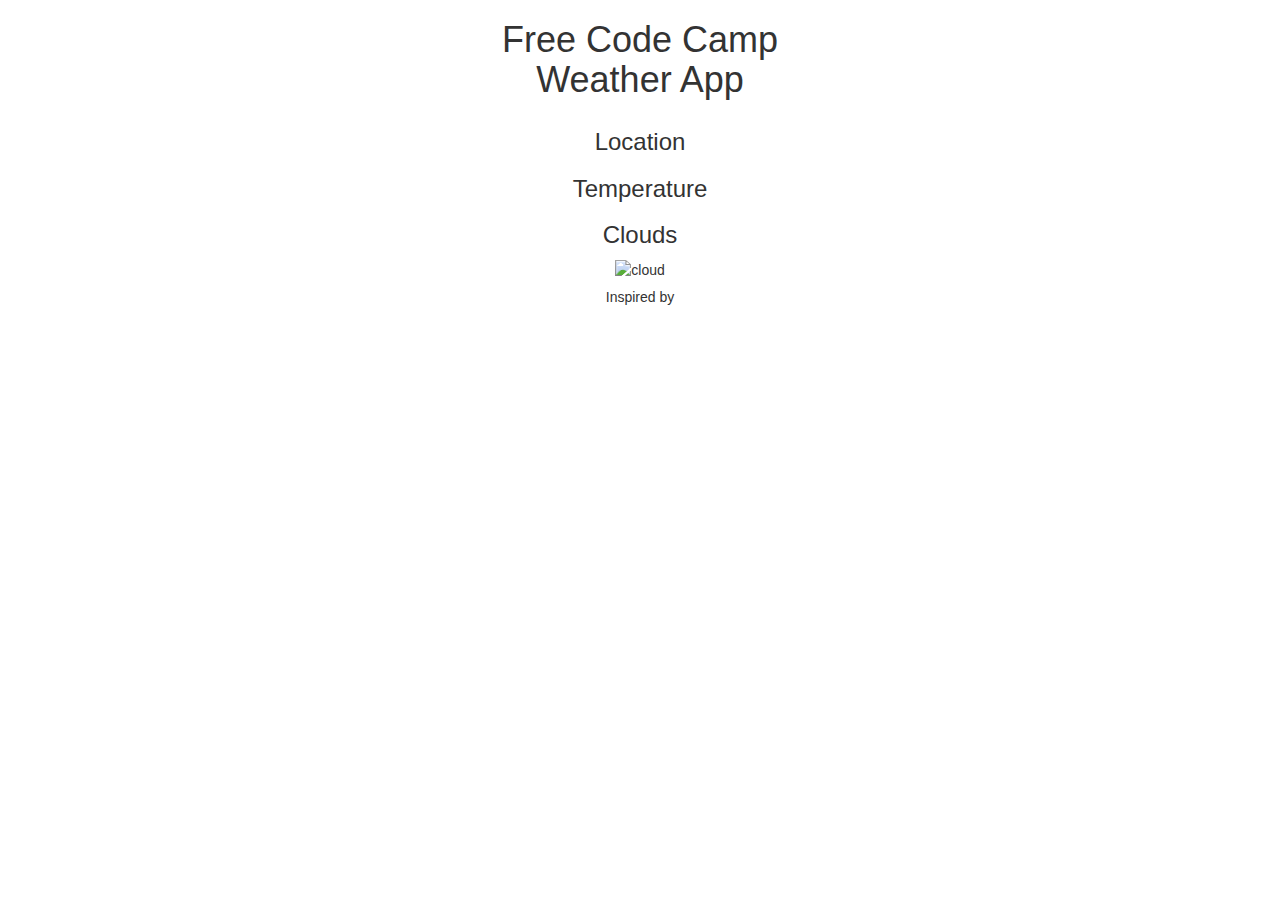
==== index.html @ 2eb36690 "initial commit" ====
<!DOCTYPE html>

<head>
    <meta charset="utf-8">
    <meta name="viewport" content="width=device-width, initial-scale=1">

    <title>Weather App</title>

  <!-- Latest compiled and minified CSS -->
  <link rel="stylesheet" href="http://maxcdn.bootstrapcdn.com/bootstrap/3.3.6/css/bootstrap.min.css">


  <link href="http://fonts.googleapis.com/css?family=Lato" rel="stylesheet" type="text/css">
  <link href="http://fonts.googleapis.com/css?family=Montserrat" rel="stylesheet" type="text/css">

  <!-- jQuery library -->
  <script src="https://ajax.googleapis.com/ajax/libs/jquery/1.12.0/jquery.min.js"></script>

  <!-- Latest compiled JavaScript -->
  <script src="http://maxcdn.bootstrapcdn.com/bootstrap/3.3.6/js/bootstrap.min.js"></script>

  <link rel="stylesheet" href="css/style.css">
  <script src="javascript/jQuery.js"></script>

</head>
<body>
  <div class="container">
    <div class="row text-center">
      <h1>Free Code Camp<br>
          Weather App
      </h1>
    </div>
    <div class="row text-center">
      <h3>Location</h3>
      <h3>Temperature</h3>
      <h3>Clouds</h3>
      <img src="#" alt="cloud">
    </div>
    <div class="row text-center"><h5>Inspired by <a href="#" alt="#"></a>
    </div>
</div>

</body>
</html>
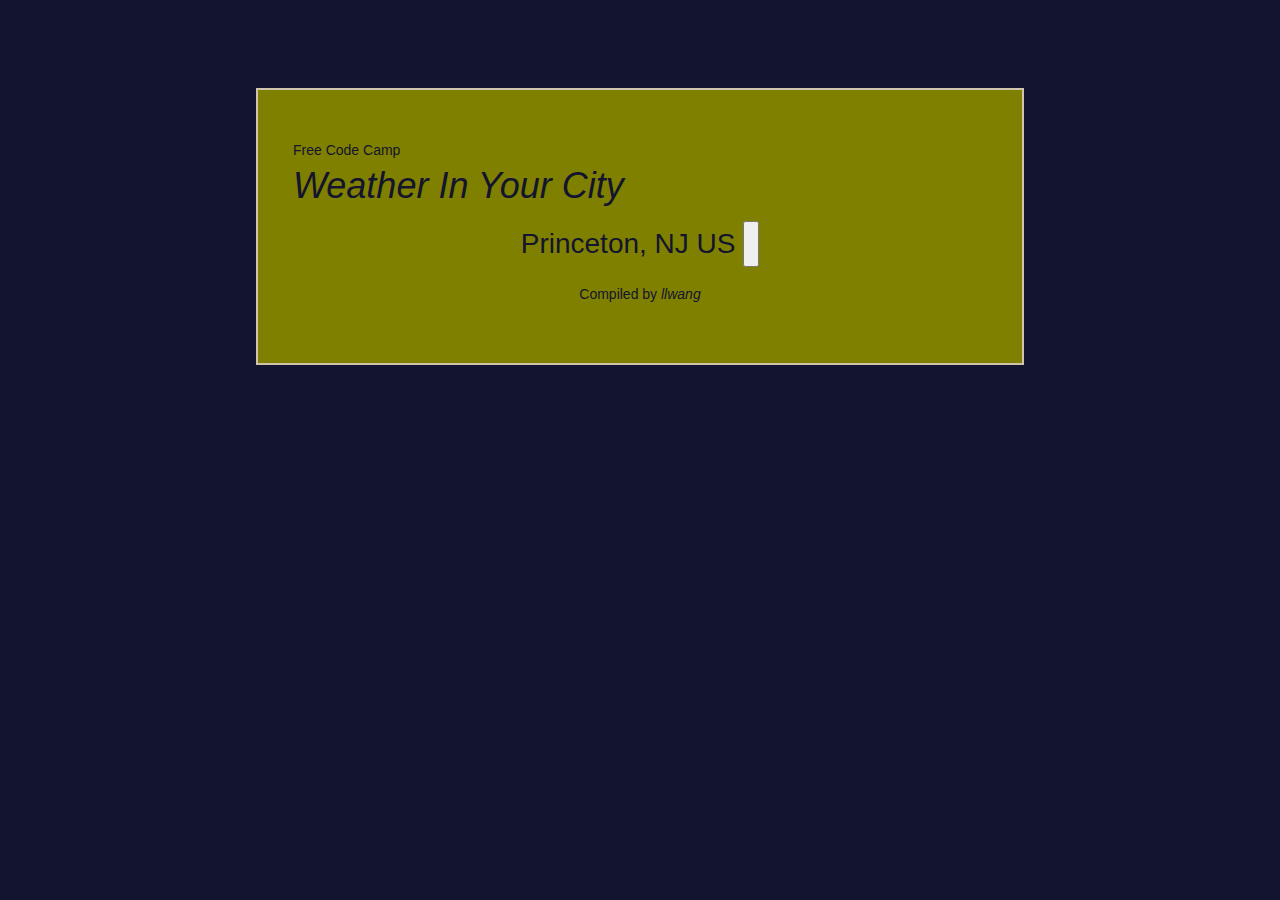
==== commit 39488e56: "display json data" ====
--- a/index.html
+++ b/index.html
@@ -20,23 +20,25 @@
   <script src="http://maxcdn.bootstrapcdn.com/bootstrap/3.3.6/js/bootstrap.min.js"></script>
 
   <link rel="stylesheet" href="css/style.css">
-  <script src="javascript/jQuery.js"></script>
+  <script src="js/jQuery.js"></script>
 
 </head>
 <body>
   <div class="container">
-    <div class="row text-center">
-      <h1>Free Code Camp<br>
-          Weather App
-      </h1>
+    <div class="row header">Free Code Camp</div>
+    <div class="row text-left">
+      <p class="title">Weather In Your City</p>
+
     </div>
     <div class="row text-center">
-      <h3>Location</h3>
-      <h3>Temperature</h3>
-      <h3>Clouds</h3>
-      <img src="#" alt="cloud">
+      <p class="location">Princeton, NJ US
+      <input type="button" text="Change Location"></p>
+      <div class="message">
+
+      </div>
     </div>
-    <div class="row text-center"><h5>Inspired by <a href="#" alt="#"></a>
+
+    <div class="row text-center"><h5>Compiled by <a href="#" alt="#">llwang</a>
     </div>
 </div>
 
--- a/css/style.css
+++ b/css/style.css
@@ -0,0 +1,37 @@
+body {
+
+    background-color: #13142d;
+    width: 100%;
+    color: #13142d;
+}
+.container {
+    background-color: olive;
+    border: 2px solid #d0c4ab;
+    width: 60%;
+    margin-top: 88px;
+    margin-left: auto;
+    margin-right: auto;
+    padding: 50px;
+}
+a:link {
+    color: #13142d;;
+    font-style: italic;
+}
+.title {
+    font-size: 36px;
+    font-style: italic;
+    color: #13142d;
+}
+.location {
+    font-size: 28px;
+}
+.weather {
+    font-size: 24px;
+}
+.icon {
+
+
+}
+.datatime {
+    font-size: 16px;
+}
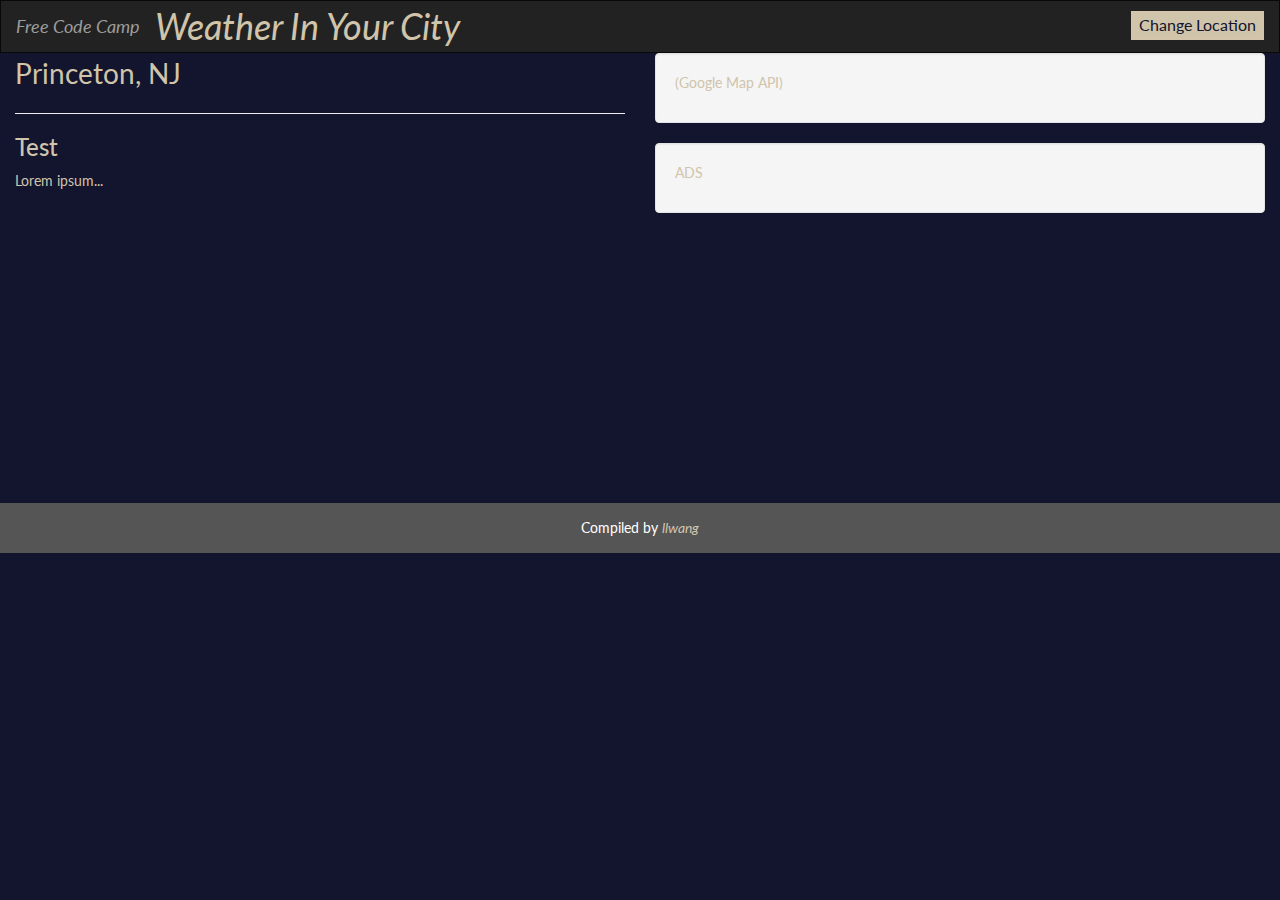
==== commit c75a8913: "Set first version" ====
--- a/index.html
+++ b/index.html
@@ -10,6 +10,7 @@
   <link rel="stylesheet" href="http://maxcdn.bootstrapcdn.com/bootstrap/3.3.6/css/bootstrap.min.css">
 
 
+  <link href='https://fonts.googleapis.com/css?family=Inconsolata' rel='stylesheet' type='text/css'>
   <link href="http://fonts.googleapis.com/css?family=Lato" rel="stylesheet" type="text/css">
   <link href="http://fonts.googleapis.com/css?family=Montserrat" rel="stylesheet" type="text/css">
 
@@ -18,29 +19,65 @@
 
   <!-- Latest compiled JavaScript -->
   <script src="http://maxcdn.bootstrapcdn.com/bootstrap/3.3.6/js/bootstrap.min.js"></script>
+  <!-- Google Maps API weather data layer -->
+  <!--
+  <script type="text/javascript" src="https://maps.goolgeapis.com/maps/api/js?client=c3a2b88d0195ab9136f72c2270320a91">
+  -->
 
   <link rel="stylesheet" href="css/style.css">
   <script src="js/jQuery.js"></script>
 
 </head>
 <body>
-  <div class="container">
-    <div class="row header">Free Code Camp</div>
-    <div class="row text-left">
-      <p class="title">Weather In Your City</p>
+<nav class="navbar navbar-inverse">
+  <div class="container-fluid">
+    <div class="navbar-header">
+      <button type="button" class="navbar-toggle" data-toggle="collapse" data-target="#myNavbar">
+        <span class="icon-bar"></span>
+        <span class="icon-bar"></span>
+        <span class="icon-bar"></span>
+      </button>
+      <a class="navbar-brand" href="#">Free Code Camp</a>
+    </div>
+    <div class="collapse navbar-collapse" id="myNavbar">
+      <ul class="nav navbar-nav">
+        <li class="active title">Weather In Your City</li>
+      </ul>
+      <ul class="nav navbar-nav navbar-right">
+        <li>
+          <button class="bt bt-primary bt-change ">Change Location</button>
+        </li>
+      </ul>
+    </div>
+  </div>
+</nav>
 
-    </div>
-    <div class="row text-center">
-      <p class="location">Princeton, NJ US
-      <input type="button" text="Change Location"></p>
-      <div class="message">
+<div class="container-fluid">
+  <div class="row content">
+    <div class="col-sm-6 text-left">
+      <div class="location">Princeton, NJ
 
       </div>
+      <div class="message">
+      </div>
+      <hr>
+      <h3>Test</h3>
+      <p>Lorem ipsum...</p>
     </div>
+    <div class="col-sm-6 ">
+      <div class="well">
+        <p>(Google Map API)</p>
+        <div id="map-canvas"></div>
+      </div>
+      <div class="well">
+        <p>ADS</p>
+      </div>
+    </div>
+  </div>
+</div>
 
-    <div class="row text-center"><h5>Compiled by <a href="#" alt="#">llwang</a>
-    </div>
-</div>
+<footer class="text-center">Compiled by <a href="#" alt="#">llwang</a>
+</footer>
 
 </body>
 </html>
--- a/css/style.css
+++ b/css/style.css
@@ -2,36 +2,105 @@
 
     background-color: #13142d;
     width: 100%;
-    color: #13142d;
+    color: #d0c4ab;
+    font-family: 'Lato', sans-serif;
 }
 .container {
-    background-color: olive;
-    border: 2px solid #d0c4ab;
-    width: 60%;
+
+    border: 1px solid #d0c4ab;
+    max-width: 100%;
     margin-top: 88px;
     margin-left: auto;
     margin-right: auto;
     padding: 50px;
 }
 a:link {
-    color: #13142d;;
+    color: #d0c4ab;
     font-style: italic;
+}
+.header {
+    display: inline-block;
+    background-color: ;
 }
 .title {
     font-size: 36px;
     font-style: italic;
-    color: #13142d;
+    color: #d0c4ab;
 }
 .location {
     font-size: 28px;
 }
 .weather {
-    font-size: 24px;
+    font-size: 28px;
+}
+.bt-change {
+    background-color: #d0c4ab;
+    font-size: 16px;
+    color: #13142d;
+    border: 2px solid #d3c4ab;
+    margin-top: 10px;
+}
+.bt-change:hover {
+    background-color: #e7e7e7;
 }
 .icon {
 
 
 }
-.datatime {
+.datetime {
     font-size: 16px;
 }
+#map-canvas {
+      width: 100%;
+      height: 100%;
+}
+.gm-style-iw {
+      text-align: center;
+}
+table {
+    border-collapse: collapse;
+    width: 100%;
+}
+
+th, td {
+    text-align: left;
+    padding: 8px;
+}
+
+tr:nth-child(even){
+    background-color: #f2f2f2
+}
+
+
+ /* Remove the navbar's default margin-bottom and rounded borders */
+    .navbar {
+      margin-bottom: 0;
+      border-radius: 0;
+    }
+
+    /* Set height of the grid so .sidenav can be 100% (adjust as needed) */
+    .row.content {height: 450px}
+
+    /* Set gray background color and 100% height */
+    .sidenav {
+      padding-top: 20px;
+      background-color: #f1f1f1;
+      height: 100%;
+    }
+
+    /* Set black background color, white text and some padding */
+    footer {
+      background-color: #555;
+      color: white;
+      padding: 15px;
+    }
+
+    /* On small screens, set height to 'auto' for sidenav and grid */
+    @media screen and (max-width: 767px) {
+      .sidenav {
+        height: auto;
+        padding: 15px;
+      }
+      .row.content {height:auto;}
+    }
+
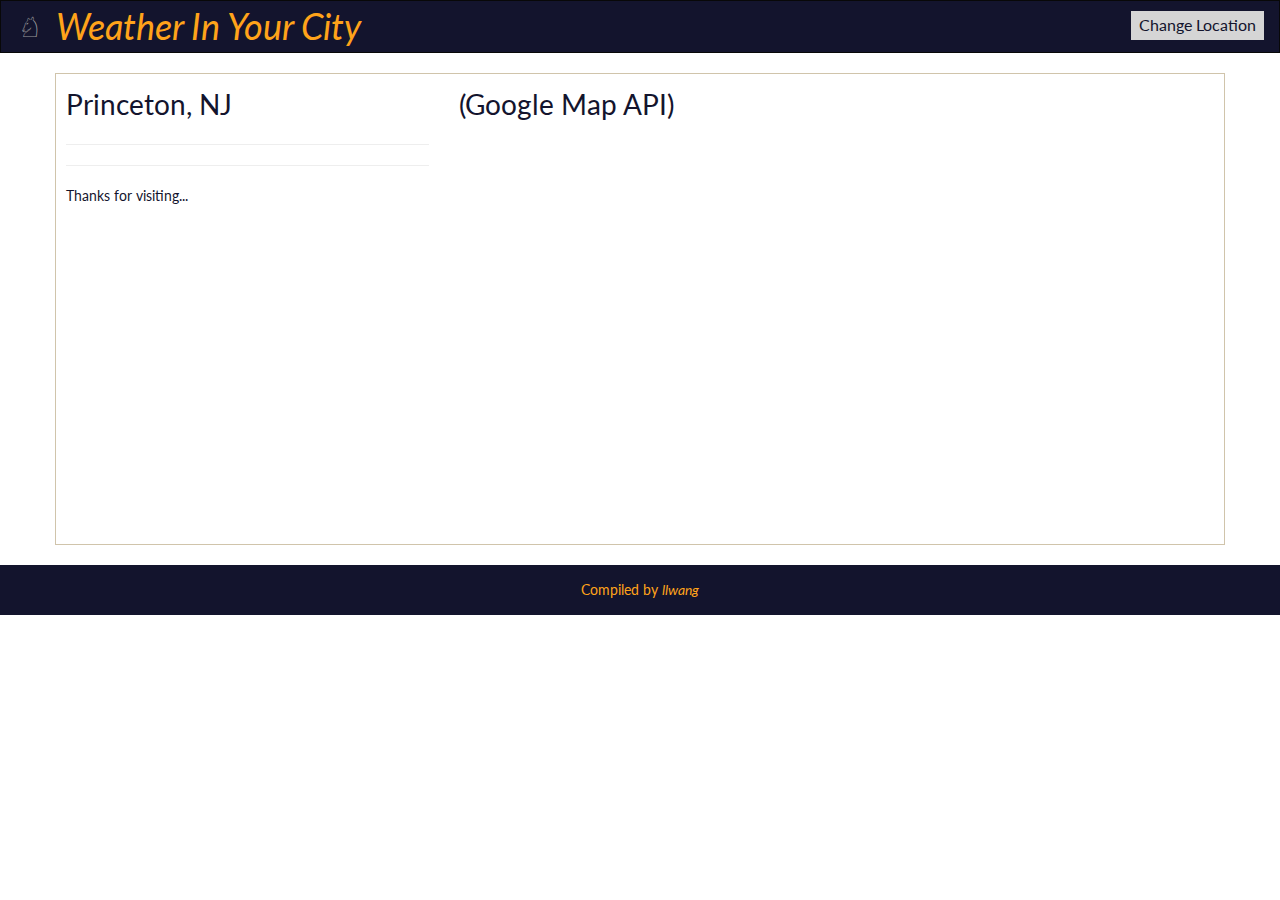
==== commit cd62a303: "redo layout of page, show more weather data" ====
--- a/index.html
+++ b/index.html
@@ -30,14 +30,10 @@
 </head>
 <body>
 <nav class="navbar navbar-inverse">
-  <div class="container-fluid">
+  <div class="container-fluid header">
     <div class="navbar-header">
-      <button type="button" class="navbar-toggle" data-toggle="collapse" data-target="#myNavbar">
-        <span class="icon-bar"></span>
-        <span class="icon-bar"></span>
-        <span class="icon-bar"></span>
-      </button>
-      <a class="navbar-brand" href="#">Free Code Camp</a>
+      <!--<a class="navbar-brand" href="freecoadecamp.com" alt="Free Code Camp"><img src="https://goo.gl/oQrQYo" width="35" height="35"></a>-->
+      <a class="navbar-brand logo" href="freecoadecamp.com" alt="Free Code Camp">&#9816;</a>
     </div>
     <div class="collapse navbar-collapse" id="myNavbar">
       <ul class="nav navbar-nav">
@@ -52,31 +48,31 @@
   </div>
 </nav>
 
-<div class="container-fluid">
+<div class="container-fluid container">
   <div class="row content">
-    <div class="col-sm-6 text-left">
-      <div class="location">Princeton, NJ
-
-      </div>
+    <div class="col-sm-4 text-left">
+      <div class="location">Princeton, NJ</div>
+      <hr>
       <div class="message">
       </div>
+      <div class="message2">
+      </div>
       <hr>
-      <h3>Test</h3>
-      <p>Lorem ipsum...</p>
+      <div class="table">
+      </div>
+      <p>Thanks for visiting...</p>
     </div>
-    <div class="col-sm-6 ">
-      <div class="well">
+    <div class="col-sm-8 ">
+      <div class="location">
         <p>(Google Map API)</p>
         <div id="map-canvas"></div>
       </div>
-      <div class="well">
-        <p>ADS</p>
-      </div>
+
     </div>
   </div>
 </div>
 
-<footer class="text-center">Compiled by <a href="#" alt="#">llwang</a>
+<footer class="text-center">Compiled by <a href="http://codepen.io/llwang8/" alt="My Code Pen">llwang</a>
 </footer>
 
 </body>
--- a/css/style.css
+++ b/css/style.css
@@ -1,47 +1,72 @@
 body {
 
-    background-color: #13142d;
+    background-color: #ffffff;
     width: 100%;
-    color: #d0c4ab;
+    color: #13142d;
     font-family: 'Lato', sans-serif;
 }
 .container {
 
     border: 1px solid #d0c4ab;
     max-width: 100%;
-    margin-top: 88px;
+    margin-top: 20px;
+    margin-bottom: 20px;
     margin-left: auto;
     margin-right: auto;
-    padding: 50px;
+    padding: 10px;
 }
 a:link {
-    color: #d0c4ab;
+    color: #ffa31a;
     font-style: italic;
 }
+.logo {
+    font-size: 28px;
+}
 .header {
-    display: inline-block;
-    background-color: ;
+    background-color: #13142d;
 }
 .title {
     font-size: 36px;
     font-style: italic;
-    color: #d0c4ab;
+    color: #ffa31a;
 }
 .location {
     font-size: 28px;
 }
 .weather {
     font-size: 28px;
+    display: inline-block;
+}
+.btn-success:active:focus {
+  color: #ffffff;
+  background-color: #161617;
+  border-color: #494F57;
 }
 .bt-change {
-    background-color: #d0c4ab;
+    background-color: #d5d5d5;
     font-size: 16px;
     color: #13142d;
-    border: 2px solid #d3c4ab;
+    border: 2px solid #d5d5d5;
     margin-top: 10px;
 }
 .bt-change:hover {
     background-color: #e7e7e7;
+}
+.btn-change:active:focus {
+  border-color: #e7e7e7;
+}
+.bt-temp {
+    background-color: #e7e7e7;
+    font-size: 16px;
+    color: #13142d;
+    border: 2px solid #d5d5d5;
+    margin-top: 10px;
+}
+.bt-temp:hover {
+    background-color: #d5d5d5;
+}
+.btn-temp:active:focus {
+  border-color: #d5d5d5;
 }
 .icon {
 
@@ -60,6 +85,7 @@
 table {
     border-collapse: collapse;
     width: 100%;
+    border: 1px solid grey;
 }
 
 th, td {
@@ -90,8 +116,8 @@
 
     /* Set black background color, white text and some padding */
     footer {
-      background-color: #555;
-      color: white;
+      background-color: #13142d;
+      color: #ffa31a;
       padding: 15px;
     }
 
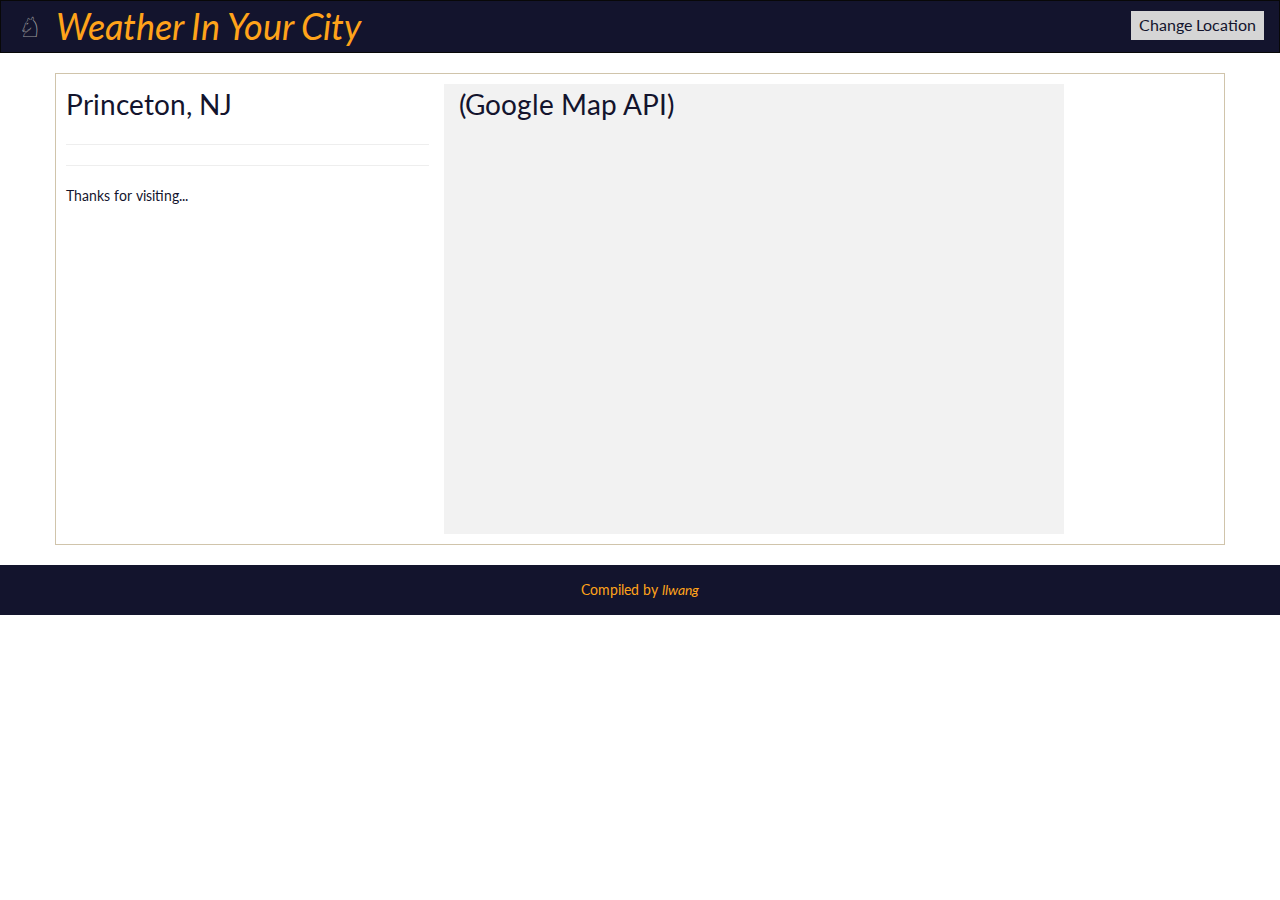
==== commit b03e9d1b: "fix temp calculation and reorganize style" ====
--- a/index.html
+++ b/index.html
@@ -8,7 +8,6 @@
 
   <!-- Latest compiled and minified CSS -->
   <link rel="stylesheet" href="http://maxcdn.bootstrapcdn.com/bootstrap/3.3.6/css/bootstrap.min.css">
-
 
   <link href='https://fonts.googleapis.com/css?family=Inconsolata' rel='stylesheet' type='text/css'>
   <link href="http://fonts.googleapis.com/css?family=Lato" rel="stylesheet" type="text/css">
@@ -55,14 +54,11 @@
       <hr>
       <div class="message">
       </div>
-      <div class="message2">
-      </div>
       <hr>
-      <div class="table">
-      </div>
+      <div class="table"></div>
       <p>Thanks for visiting...</p>
     </div>
-    <div class="col-sm-8 ">
+    <div class="col-sm-8 map">
       <div class="location">
         <p>(Google Map API)</p>
         <div id="map-canvas"></div>
--- a/css/style.css
+++ b/css/style.css
@@ -1,3 +1,20 @@
+/* freeCodeCamp - Weather APP
+
+/************************************
+
+ *   Front-end News! Stylesheet
+
+ *  dark blue       : #13142d;
+ *  gold            : #ffa31a;
+ *  grey            : #dcdcdc;
+ *  light grey      : #f2f2f2;
+
+
+/*------------------------------------
+ *  Base
+------------------------------------*/
+
+
 body {
 
     background-color: #ffffff;
@@ -5,38 +22,17 @@
     color: #13142d;
     font-family: 'Lato', sans-serif;
 }
-.container {
 
-    border: 1px solid #d0c4ab;
-    max-width: 100%;
-    margin-top: 20px;
-    margin-bottom: 20px;
-    margin-left: auto;
-    margin-right: auto;
-    padding: 10px;
-}
-a:link {
+a:link,
+a:visited {
     color: #ffa31a;
     font-style: italic;
 }
-.logo {
-    font-size: 28px;
+a:hover,
+a:active {
+  color: #dcdcdc;
 }
-.header {
-    background-color: #13142d;
-}
-.title {
-    font-size: 36px;
-    font-style: italic;
-    color: #ffa31a;
-}
-.location {
-    font-size: 28px;
-}
-.weather {
-    font-size: 28px;
-    display: inline-block;
-}
+
 .btn-success:active:focus {
   color: #ffffff;
   background-color: #161617;
@@ -55,6 +51,62 @@
 .btn-change:active:focus {
   border-color: #e7e7e7;
 }
+
+input:focus,
+select:focus,
+textarea:focus,
+button:focus {
+    outline: none;
+}
+
+/*------------------------------------
+ *  container
+------------------------------------*/
+
+.container {
+
+    border: 1px solid #d0c4ab;
+    max-width: 100%;
+    margin-top: 20px;
+    margin-bottom: 20px;
+    margin-left: auto;
+    margin-right: auto;
+    padding: 10px;
+}
+
+/*------------------------------------
+ *  navbar
+------------------------------------*/
+ /* Remove the navbar's default margin-bottom and rounded borders */
+    .navbar {
+      margin-bottom: 0;
+      border-radius: 0;
+    }
+
+/*------------------------------------
+ *  header
+------------------------------------*/
+.logo {
+    font-size: 28px;
+}
+.header {
+    background-color: #13142d;
+}
+.title {
+    font-size: 36px;
+    font-style: italic;
+    color: #ffa31a;
+}
+
+
+
+/*------------------------------------
+ *  weather display
+------------------------------------*/
+.row.content {
+  height: 450px;
+}
+
 .bt-temp {
     background-color: #e7e7e7;
     font-size: 16px;
@@ -68,20 +120,24 @@
 .btn-temp:active:focus {
   border-color: #d5d5d5;
 }
-.icon {
+
+.location {
+    font-size: 28px;
+}
+
+.weather {
+    font-size: 28px;
+    display: inline-block;
+}
 
 
-}
 .datetime {
     font-size: 16px;
 }
-#map-canvas {
-      width: 100%;
-      height: 100%;
-}
-.gm-style-iw {
-      text-align: center;
-}
+
+/*------------------------------------
+ *  table
+------------------------------------*/
 table {
     border-collapse: collapse;
     width: 100%;
@@ -97,36 +153,43 @@
     background-color: #f2f2f2
 }
 
+/*------------------------------------
+ *  map
+------------------------------------*/
+.map {
+  background: #f2f2f2;
+  width: 620px;
+  height: 450px;
+}
 
- /* Remove the navbar's default margin-bottom and rounded borders */
-    .navbar {
-      margin-bottom: 0;
-      border-radius: 0;
-    }
+#map-canvas {
+      width: 100%;
+      height: 100%;
+}
 
-    /* Set height of the grid so .sidenav can be 100% (adjust as needed) */
-    .row.content {height: 450px}
 
-    /* Set gray background color and 100% height */
-    .sidenav {
-      padding-top: 20px;
-      background-color: #f1f1f1;
-      height: 100%;
-    }
-
-    /* Set black background color, white text and some padding */
+/*------------------------------------
+ *  footer
+------------------------------------*/
+ /* Set black background color, white text and some padding */
     footer {
       background-color: #13142d;
       color: #ffa31a;
       padding: 15px;
     }
 
+
+/*------------------------------------
+ *  @media
+------------------------------------*/
+
+
     /* On small screens, set height to 'auto' for sidenav and grid */
     @media screen and (max-width: 767px) {
-      .sidenav {
-        height: auto;
-        padding: 15px;
-      }
+
       .row.content {height:auto;}
     }
 
+
+
+
